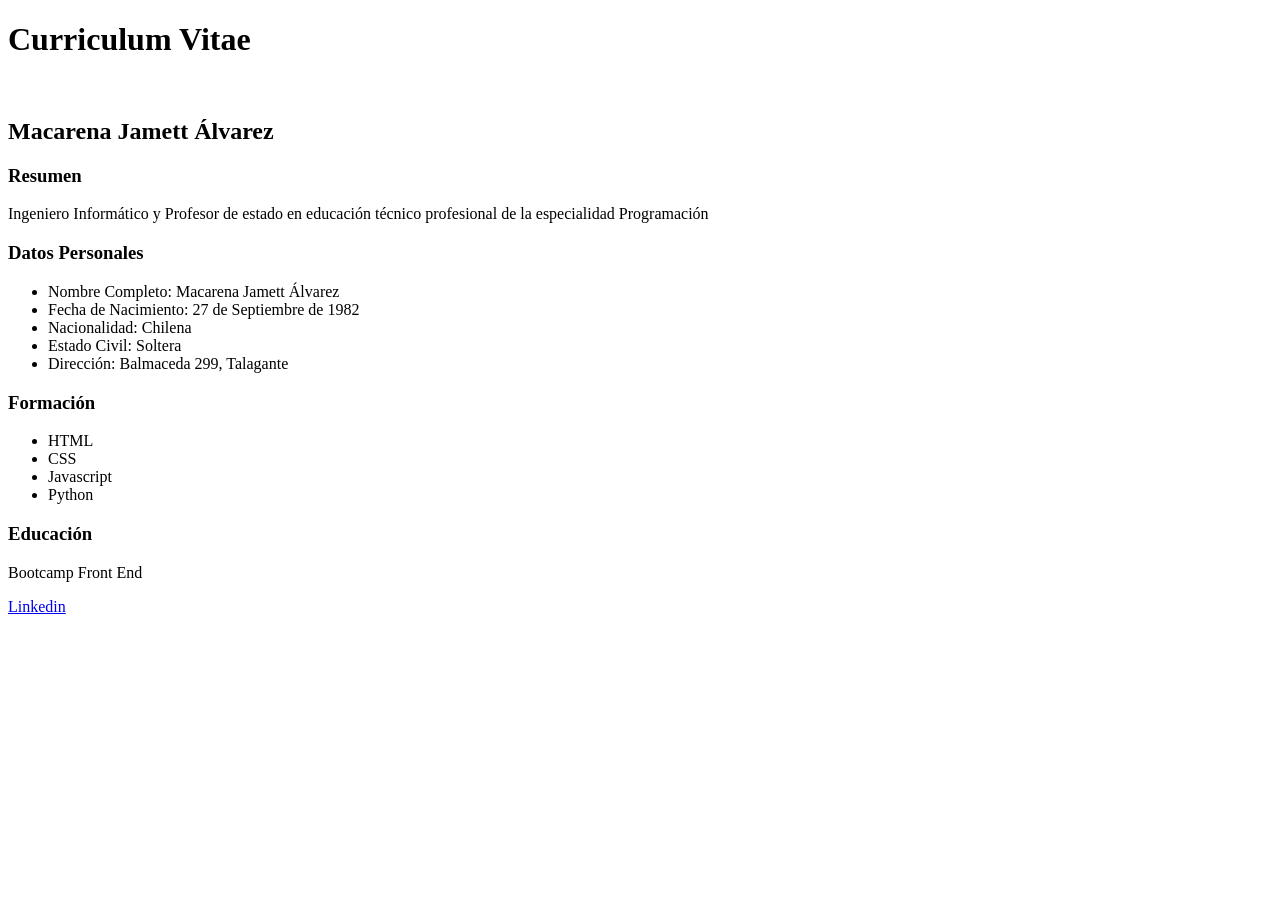
==== index.html @ bc4a0c22 "desafío 1 CV Personal Básico" ====
<!DOCTYPE html>
<html lang="en">
<head>
    <meta charset="UTF-8">
    <meta name="viewport" content="width=device-width, initial-scale=1.0">
    <title>Document</title>
</head>
<body>
    <h1>Curriculum Vitae</h1>
    <img src="https://media.licdn.com/dms/image/C4D03AQFyXD-VOsyRZA/profile-displayphoto-shrink_800_800/0/1633018531074?e=1706140800&v=beta&t=e3LO7WuSLcooyt_DgqA5Oq0jMyrWXQac00NMbQSW95s" alt="" srcset="" width="200px">
    
    <h2>Macarena Jamett Álvarez</h2>

    <h3>Resumen</h3>
    <p>Ingeniero Informático y Profesor de estado en educación técnico profesional de la especialidad Programación</p>

    <h3>Datos Personales</h3>
    <ul>
        <li>Nombre Completo: Macarena Jamett Álvarez</li>
        <li>Fecha de Nacimiento: 27 de Septiembre de 1982</li>
        <li>Nacionalidad: Chilena</li>
        <li>Estado Civil: Soltera</li>
        <li>Dirección: Balmaceda 299, Talagante</li>
    </ul>

    <h3>Formación</h3>

    <ul>
        <li>HTML</li>
        <li>CSS</li>
        <li>Javascript</li>
        <li>Python</li>        
    </ul>

    <h3>Educación</h3>

    <p>Bootcamp Front End</p>
    <a href="https://www.linkedin.com/in/mjamett/">Linkedin</a>
</body>
</html>
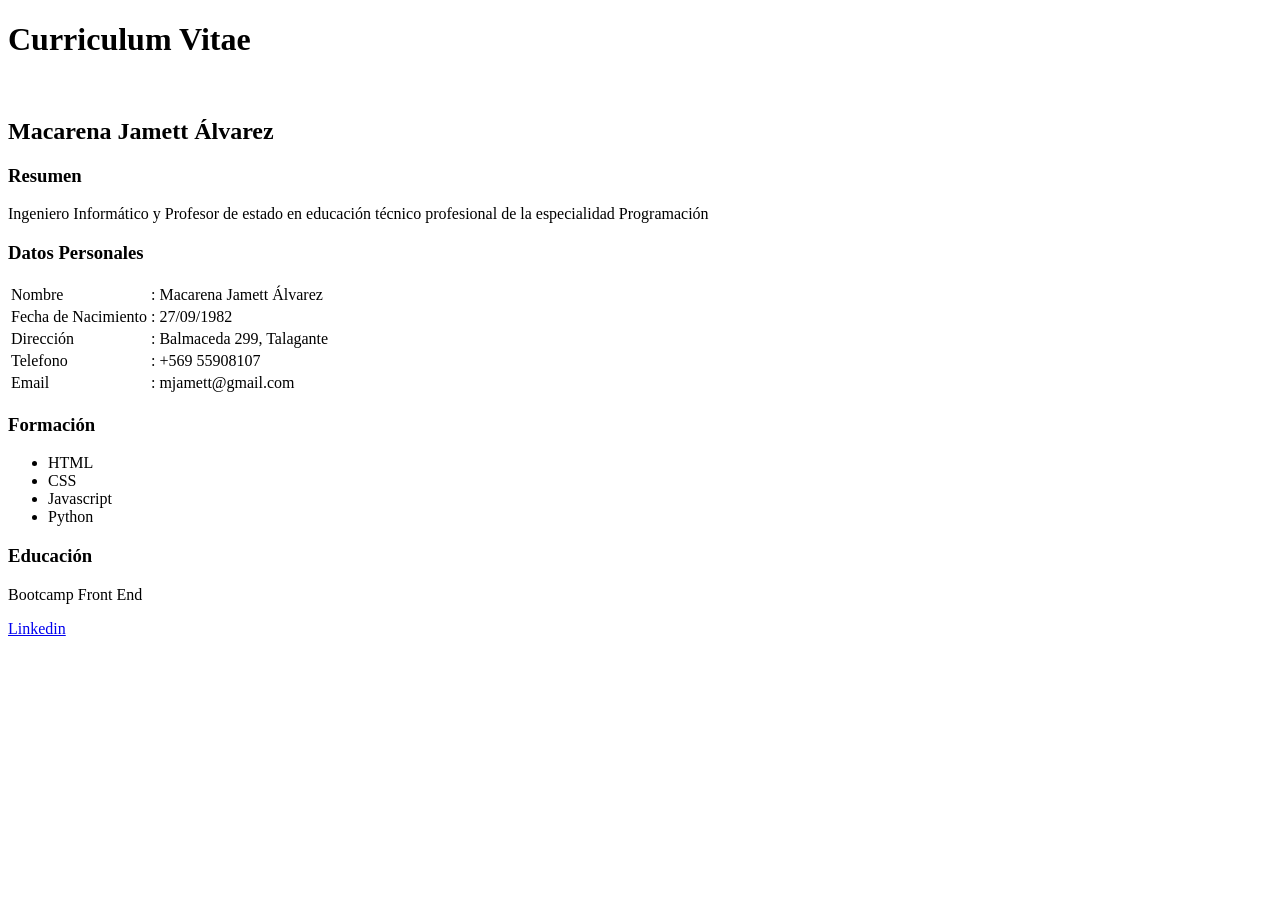
==== commit 8430e43c: "update desafio actualización n2" ====
--- a/index.html
+++ b/index.html
@@ -3,7 +3,7 @@
 <head>
     <meta charset="UTF-8">
     <meta name="viewport" content="width=device-width, initial-scale=1.0">
-    <title>Document</title>
+    <title>CV</title>
 </head>
 <body>
     <h1>Curriculum Vitae</h1>
@@ -15,15 +15,37 @@
     <p>Ingeniero Informático y Profesor de estado en educación técnico profesional de la especialidad Programación</p>
 
     <h3>Datos Personales</h3>
-    <ul>
-        <li>Nombre Completo: Macarena Jamett Álvarez</li>
-        <li>Fecha de Nacimiento: 27 de Septiembre de 1982</li>
-        <li>Nacionalidad: Chilena</li>
-        <li>Estado Civil: Soltera</li>
-        <li>Dirección: Balmaceda 299, Talagante</li>
-    </ul>
+    <Table>
+       <tr>
+        <td>Nombre</td>
+        <td> : </td>
+        <td>Macarena Jamett Álvarez</td>
+       </tr>
+       <tr>
+        <td>Fecha de Nacimiento</td>
+        <td> : </td>
+        <td>27/09/1982</td>
+       </tr>
+       <tr>
+        <td>Dirección</td>
+        <td> : </td>
+        <td>Balmaceda 299, Talagante</td>
+      </tr>
+       <tr>
+        <td>Telefono</td>
+        <td> : </td>
+        <td>+569 55908107</td>
+       </tr>
+       <tr>
+        <td>Email</td>
+        <td> : </td>
+        <td>mjamett@gmail.com</td>
+       </tr>
+     
+    </Table>
 
     <h3>Formación</h3>
+
 
     <ul>
         <li>HTML</li>
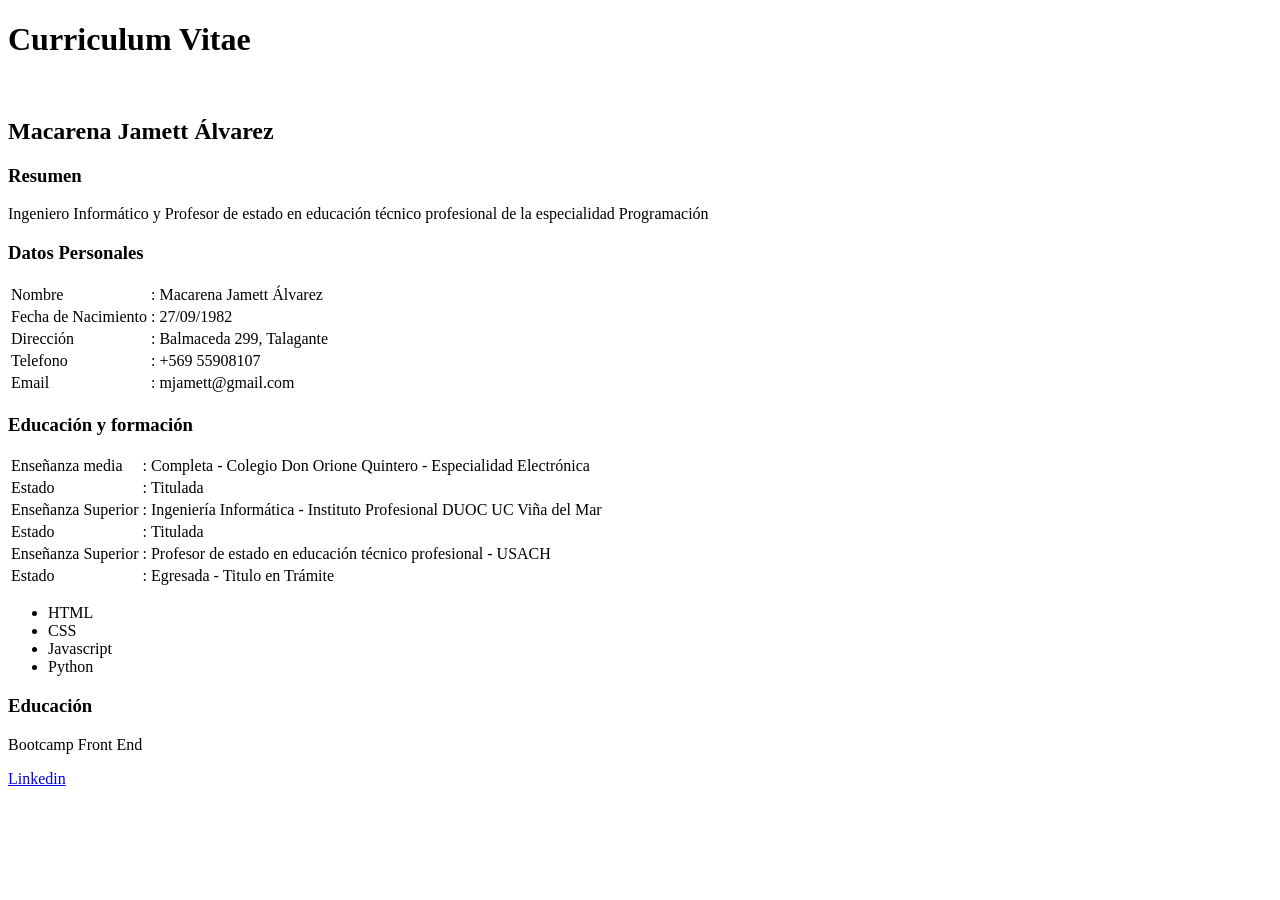
==== commit 7889e0e4: "actualización cv primera actualización desafío 1" ====
--- a/index.html
+++ b/index.html
@@ -7,7 +7,7 @@
 </head>
 <body>
     <h1>Curriculum Vitae</h1>
-    <img src="https://media.licdn.com/dms/image/C4D03AQFyXD-VOsyRZA/profile-displayphoto-shrink_800_800/0/1633018531074?e=1706140800&v=beta&t=e3LO7WuSLcooyt_DgqA5Oq0jMyrWXQac00NMbQSW95s" alt="" srcset="" width="200px">
+    <img src="https://media.licdn.com/dms/image/C4D03AQFyXD-VOsyRZA/profile-displayphoto-shrink_800_800/0/1633018531074?e=1706140800&v=beta&t=e3LO7WuSLcooyt_DgqA5Oq0jMyrWXQac00NMbQSW95s" alt="" srcset="" width="200px" alt="foto_personal" title="foto_personal">
     
     <h2>Macarena Jamett Álvarez</h2>
 
@@ -17,7 +17,8 @@
     <h3>Datos Personales</h3>
     <Table>
        <tr>
-        <td>Nombre</td>
+        <td>Nombre</td
+            >
         <td> : </td>
         <td>Macarena Jamett Álvarez</td>
        </tr>
@@ -44,7 +45,39 @@
      
     </Table>
 
-    <h3>Formación</h3>
+    <h3>Educación y formación</h3>
+    <table>
+        <tr>
+            <td>Enseñanza media</td>
+            <td> : </td>
+            <td>Completa - Colegio Don Orione Quintero - Especialidad Electrónica</td>
+        </tr>
+        <tr>
+            <td>Estado</td>
+            <td> : </td>
+            <td>Titulada</td>
+        </tr>
+        <tr>
+            <td>Enseñanza Superior</td>
+            <td> : </td>
+            <td>Ingeniería Informática - Instituto Profesional DUOC UC Viña del Mar</td>
+        </tr>
+        <tr>
+            <td>Estado</td>
+            <td> : </td>
+            <td>Titulada</td>
+        </tr>
+        <tr>
+            <td>Enseñanza Superior</td>
+            <td> : </td>
+            <td>Profesor de estado en educación técnico profesional - USACH</td>
+        </tr>
+        <tr>
+            <td>Estado</td>
+            <td> : </td>
+            <td>Egresada - Titulo en Trámite</td>
+        </tr>
+    </table>
 
 
     <ul>
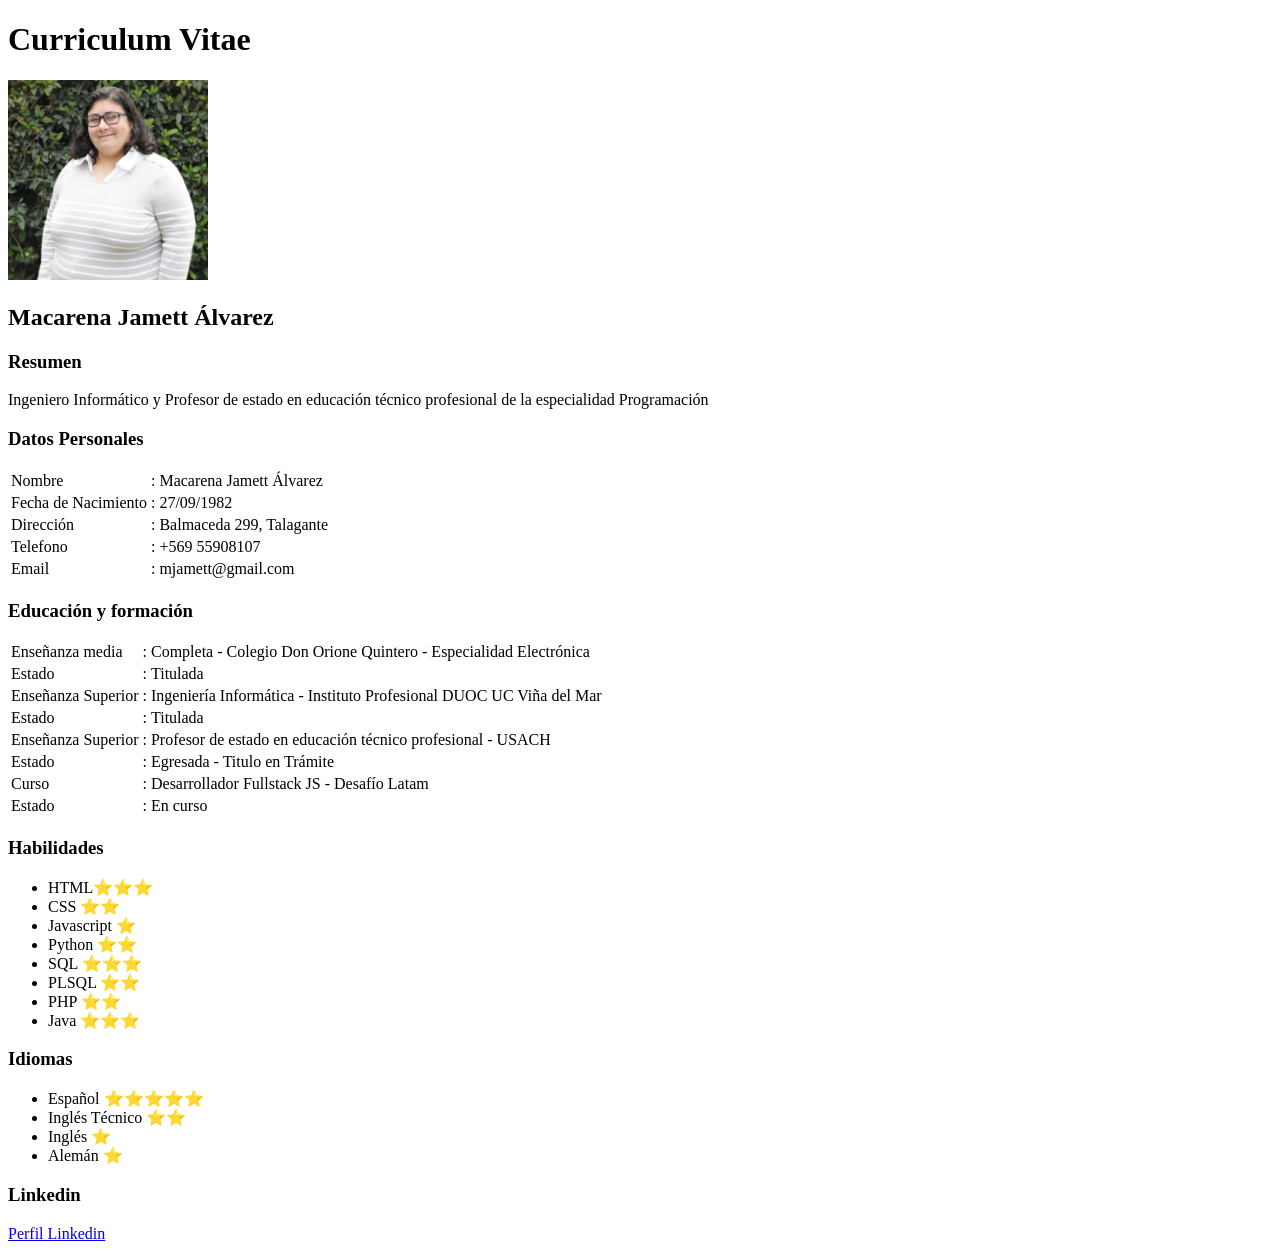
==== commit c6376bfe: "update 2 actualización sitio" ====
--- a/index.html
+++ b/index.html
@@ -7,7 +7,7 @@
 </head>
 <body>
     <h1>Curriculum Vitae</h1>
-    <img src="https://media.licdn.com/dms/image/C4D03AQFyXD-VOsyRZA/profile-displayphoto-shrink_800_800/0/1633018531074?e=1706140800&v=beta&t=e3LO7WuSLcooyt_DgqA5Oq0jMyrWXQac00NMbQSW95s" alt="" srcset="" width="200px" alt="foto_personal" title="foto_personal">
+    <img src="assets/img/82476477.jpeg" srcset="" width="200px" alt="foto_personal" title="foto_personal">
     
     <h2>Macarena Jamett Álvarez</h2>
 
@@ -17,8 +17,7 @@
     <h3>Datos Personales</h3>
     <Table>
        <tr>
-        <td>Nombre</td
-            >
+        <td>Nombre</td>
         <td> : </td>
         <td>Macarena Jamett Álvarez</td>
        </tr>
@@ -77,19 +76,39 @@
             <td> : </td>
             <td>Egresada - Titulo en Trámite</td>
         </tr>
+        <tr>
+            <td>Curso</td>
+            <td> : </td>
+            <td>Desarrollador Fullstack JS - Desafío Latam</td>            
+        </tr>
+        <tr>
+            <td>Estado</td>
+            <td> : </td>
+            <td>En curso</td>
+        </tr>
     </table>
 
-
+    <h3>Habilidades</h3>
     <ul>
-        <li>HTML</li>
-        <li>CSS</li>
-        <li>Javascript</li>
-        <li>Python</li>        
+        <li>HTML⭐⭐⭐ </li>
+        <li>CSS ⭐⭐</li>
+        <li>Javascript ⭐</li>
+        <li>Python ⭐⭐</li>        
+        <li>SQL ⭐⭐⭐</li>
+        <li>PLSQL ⭐⭐</li>
+        <li>PHP ⭐⭐</li>
+        <li>Java ⭐⭐⭐</li>
     </ul>
 
-    <h3>Educación</h3>
+    <h3>Idiomas</h3>
+    <ul>
+        <li>Español ⭐⭐⭐⭐⭐</li>
+        <li>Inglés Técnico ⭐⭐</li>
+        <li>Inglés ⭐</li>
+        <li>Alemán ⭐</li>
+    </ul>
 
-    <p>Bootcamp Front End</p>
-    <a href="https://www.linkedin.com/in/mjamett/">Linkedin</a>
+    <h3>Linkedin</h3>
+    <a href="https://www.linkedin.com/in/mjamett/">Perfil Linkedin</a>
 </body>
 </html>
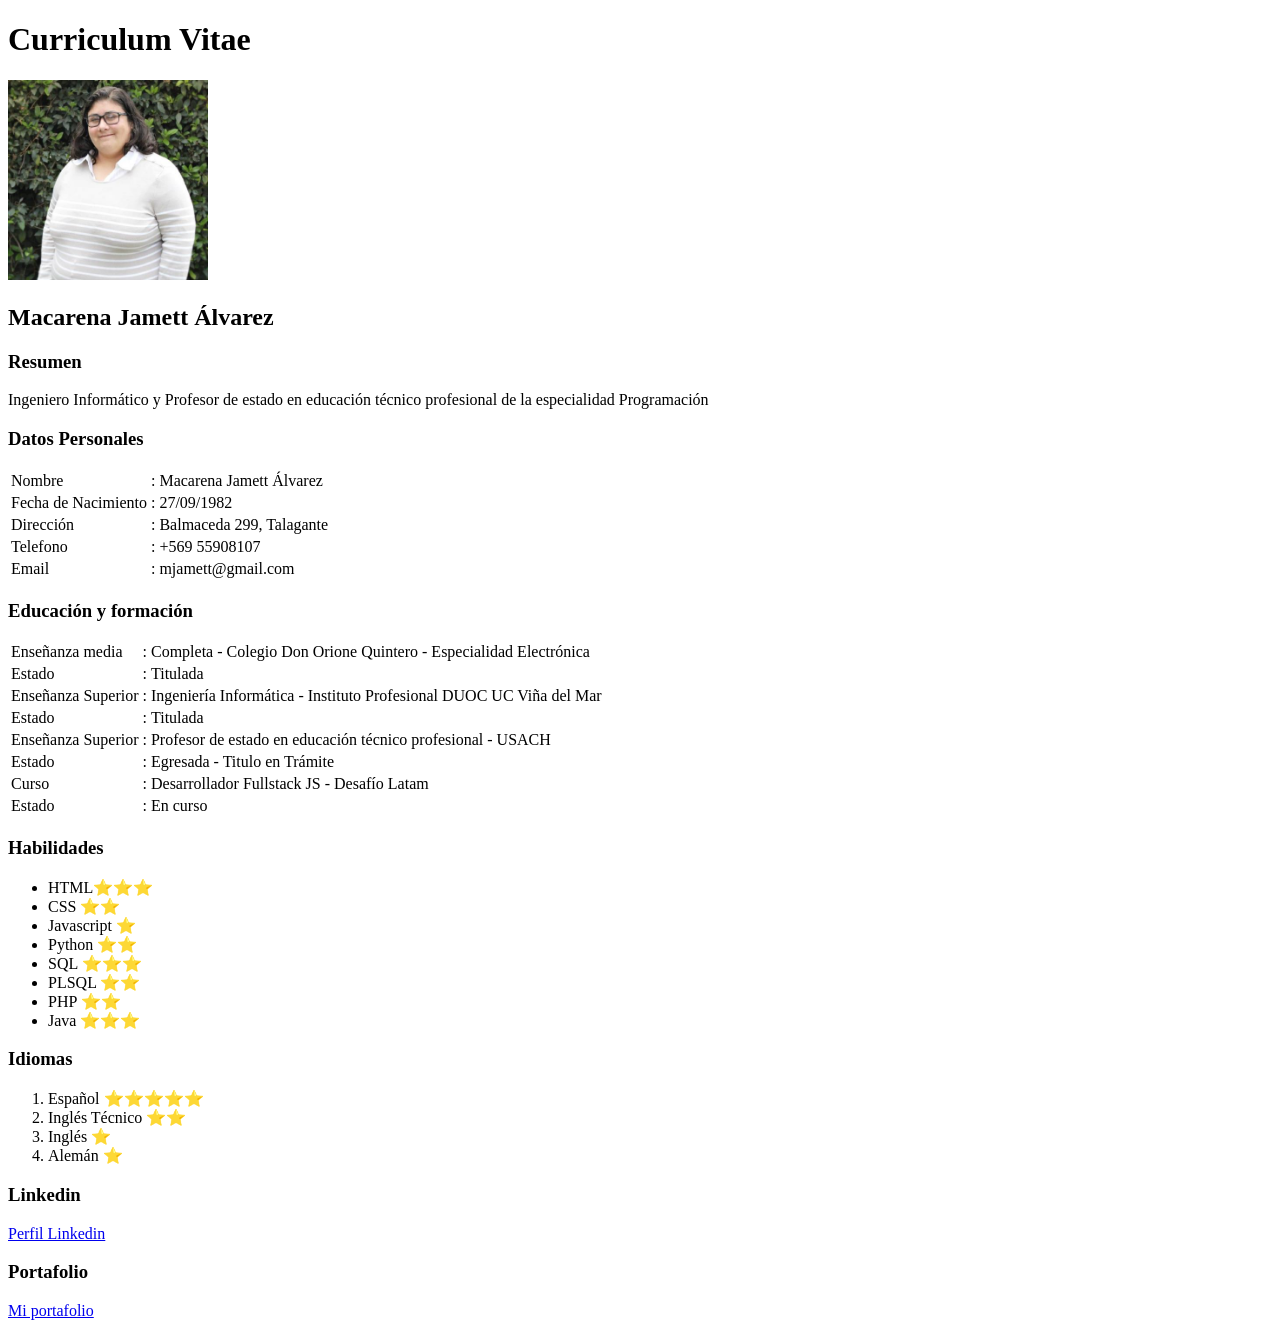
==== commit 3b525cb9: "actualización cv incluir pagina de portafolio" ====
--- a/index.html
+++ b/index.html
@@ -3,6 +3,7 @@
 <head>
     <meta charset="UTF-8">
     <meta name="viewport" content="width=device-width, initial-scale=1.0">
+    <link rel="shortcut icon" href="assets/img/favicon-32x32.png" type="image/x-icon">
     <title>CV</title>
 </head>
 <body>
@@ -101,14 +102,16 @@
     </ul>
 
     <h3>Idiomas</h3>
-    <ul>
+    <ol>
         <li>Español ⭐⭐⭐⭐⭐</li>
         <li>Inglés Técnico ⭐⭐</li>
         <li>Inglés ⭐</li>
         <li>Alemán ⭐</li>
-    </ul>
+    </ol>
 
     <h3>Linkedin</h3>
     <a href="https://www.linkedin.com/in/mjamett/">Perfil Linkedin</a>
+    <h3>Portafolio</h3>
+    <a href="portafolio.html">Mi portafolio</a>
 </body>
 </html>
